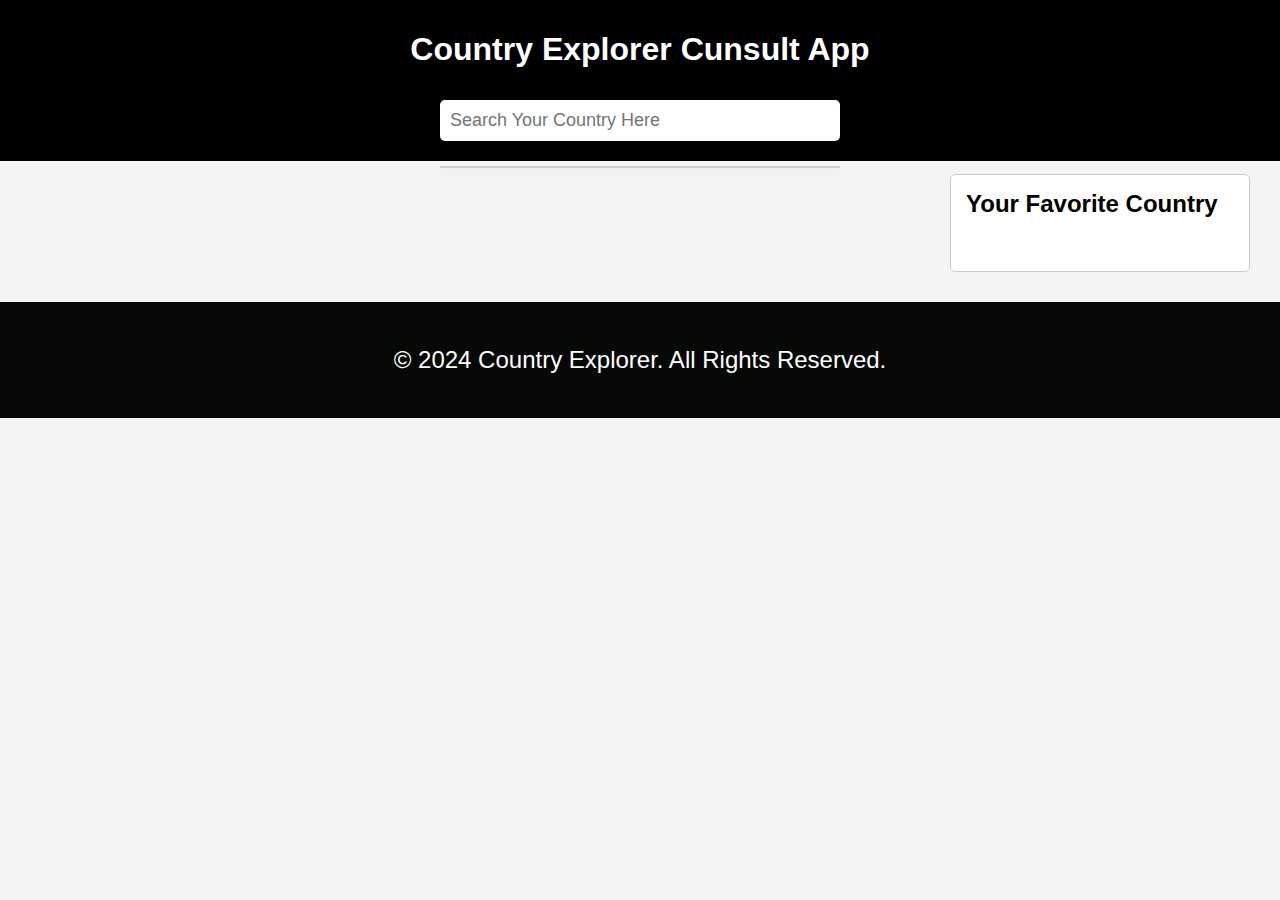
==== index.html @ e8b7948e "first" ====
<!DOCTYPE html>
<html lang="en">
<head>
    <meta charset="UTF-8">
    <meta name="viewport" content="width=device-width, initial-scale=1.0">
    <title>Country Explorer</title>
    <link rel="stylesheet" href="style.css">
    <link rel="icon" href="/favicon.png">
</head>
<body>
    <header>
        <h1>Country Explorer Cunsult App</h1>
        <input type="text" id="search" placeholder="Search Your Country Here" aria-label="Search for a country">
        <div id="suggestions" class="suggestions"></div>
    </header>
    <main>
        <section id="countries" class="countries"></section>
        <aside id="favorites" class="favorites">
            <h2>Your Favorite Country</h2>
            <ul id="favorites-list"></ul>
        </aside>
    </main>
    <footer>
        <p>&copy; 2024 Country Explorer. All Rights Reserved.</p>
    </footer>
    <script src="script.js"></script>
</body>
</html>
---- style.css ----
* {
    box-sizing: border-box;
}

body {
    font-family: Arial, sans-serif;
    margin: 0;
    padding: 0;
    background-color: #f4f4f4;
    /* overflow: hidden;  */
}

header {
    background-color: black;
    position: fixed;
    top: 0;
    z-index: 1000;
    color: white;
    padding: 10px;
    text-align: center;
    width: 100%;
    padding-bottom: 20px;
}

main {
    margin-top: 9rem;
    display: flex;
    flex-wrap: wrap;
    justify-content: space-between;
    padding: 20px;
}

input[type="text"] {
    width: 80%;
    max-width: 400px;
    padding: 10px;
    margin-top: 10px;
    border: none;
    outline: none;
    font-size: 18px;
    border-radius: 5px;
}

.suggestions {
    border: 1px solid #ccc;
    color: #060806;
    text-align: left;
    background: white;
    position: absolute;
    top: 100%;
    left: 50%;
    transform: translateX(-50%);
    width: 80%;
    max-width: 400px;
    z-index: 1000;
    margin-top: 5px;
    box-shadow: 0px 4px 8px rgba(0, 0, 0, 0.1);
}

.suggestion-item {
    padding: 10px;
    cursor: pointer;
}

.suggestion-item:hover {
    background-color: #eaeaea;
}

.countries {
    flex: 1;
    display: flex;
    flex-wrap: wrap;
    justify-content: center;
    overflow-y: auto; /* Enables scrolling */
    max-height: 67.8vh; 
    padding: 20px;
}

.country-card {
    background: white;
    border: 1px solid #ccc;
    border-radius: 5px;
    margin: 10px;
    padding: 15px;
    width: calc(25% - 40px);
    text-align: center;
    transition: transform 0.2s;
}
.country-card img {
    width: 100%;
    height: 200px;
    object-fit: cover;
    border-radius: 5px;
}

.country-card:hover {
    transform: scale(1.05);
}

#favorites-list {
    font-size: large;
    font-weight: 600;
    list-style: none;
    overflow-y: auto; /* Enables scrolling */
    max-height: 40vh; /* Limits height to make it scrollable */
    padding: 0;
}

.favorites {
    width: 100%;
    max-width: 300px;
    background: #fff;
    padding: 15px;
    border: 1px solid #ccc;
    border-radius: 5px;
    margin: 10px;
}

.favorites h2 {
    margin-top: 0;
}
.remove-favorite {
    background-color: transparent;
    border: none;
    color: #dc3545; /* Bootstrap danger color */
    cursor: pointer;
    margin-left: 10px;
    font-weight: bold;
}

footer {
    text-align: center;
    padding: 20px;
    font-size: x-large;
    background-color: #060806;
    color: white;
}

.add {
    background-color: transparent;
    border: 1px solid #dc3545;
    border-radius: 12px;
    transition: all .15s ease-in-out;
    color: #dc3545;
    font-weight: 300;
    padding: 7px 20px;
}

.add:hover {
    box-shadow: 0 0 10px 0 #dc3545 inset, 0 0 20px 2px #dc3545;
    border: 3px solid #dc3545;
}

.button-group {
    display: flex;
    gap: 10px;
    margin-top: 10px;
}

.button-group button,
.button-group .learn-more {
    flex: 1;
    padding: 8px;
    text-align: center;
    cursor: pointer;
}

.button-group .learn-more {
    background-color: transparent;
    border: 1px solid #28a745;
    border-radius: 10px;
    font-size: small;
    color: #28a745;
    transition: all .15s ease-in-out;
    text-decoration: none;
    /* font-weight: 600; */
    padding: 7px 20px;
}

.button-group .learn-more:hover {
    box-shadow: 0 0 10px 0 #28a745 inset, 0 0 20px 2px #28a745;
    border: 3px solid #28a745;
}

/* Media Queries for Responsive Design */
@media (max-width: 768px) {
    header {
        padding: 10px;
    }

    input[type="text"] {
        width: 90%;
        margin: 10px auto;
    }

    .suggestions {
        width: 90%;
        max-width: none;
    }

    .country-card {
        width: calc(50% - 40px); 
    }

    .favorites {
        max-width: 90%;
        margin: 0 auto;
    }
}

@media (max-width: 480px) {
    .country-card {
        width: 100%; /
    }

    .suggestions {
        width: 90%;
        max-width: none;
    }

    .favorites {
        max-width: 100%;
    }
}
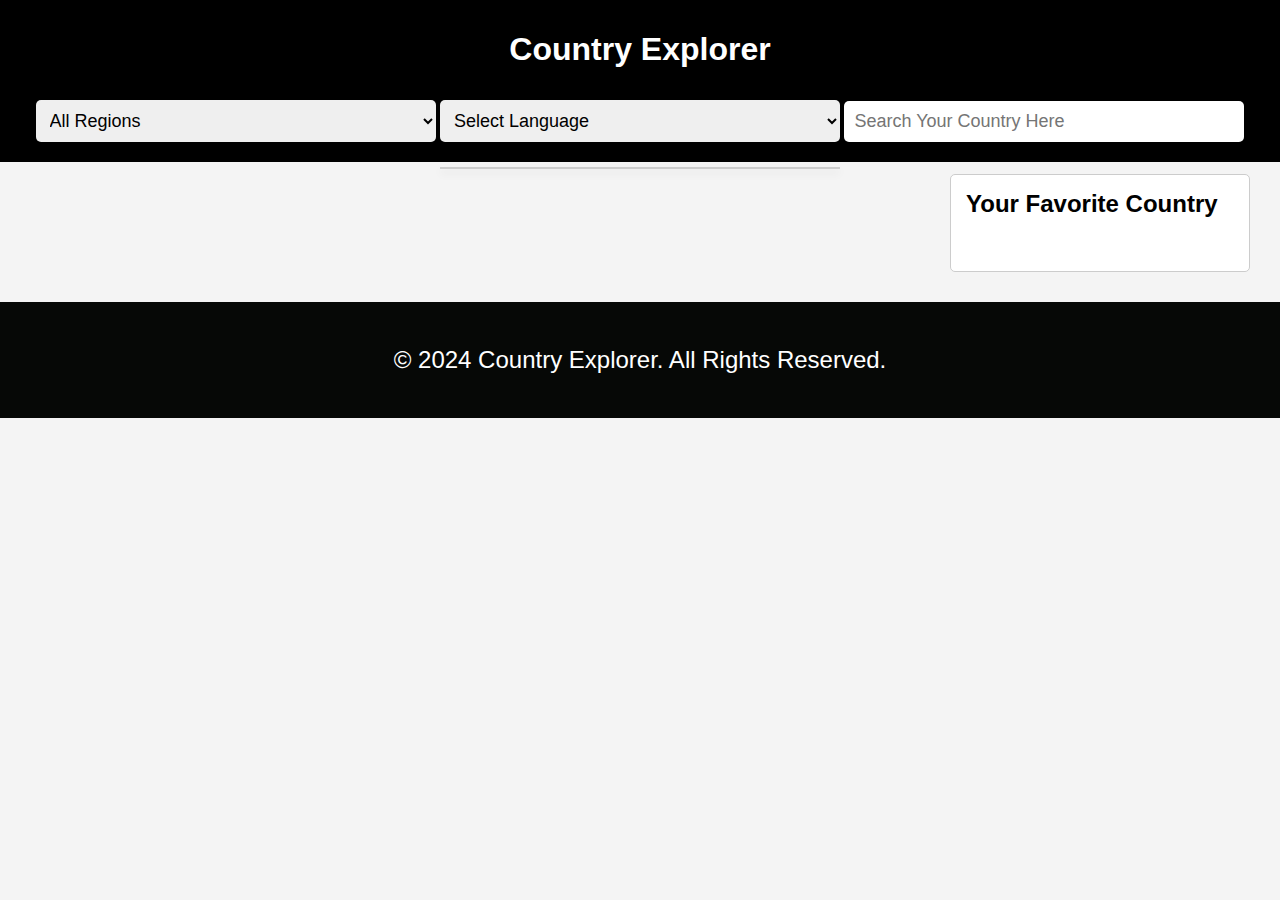
==== commit 565f4b95: "faverate section added" ====
--- a/index.html
+++ b/index.html
@@ -6,13 +6,167 @@
     <title>Country Explorer</title>
     <link rel="stylesheet" href="style.css">
     <link rel="icon" href="/favicon.png">
+    <link rel="stylesheet" href="https://cdnjs.cloudflare.com/ajax/libs/font-awesome/6.6.0/css/all.min.css">
 </head>
 <body>
     <header>
-        <h1>Country Explorer Cunsult App</h1>
+        <h1>Country Explorer</h1>
+        <select id="region-filter">
+            <option value="all">All Regions</option>
+            <option value="Africa">Africa</option>
+            <option value="Americas">Americas</option>
+            <option value="Asia">Asia</option>
+            <option value="Europe">Europe</option>
+            <option value="Oceania">Oceania</option>
+            <option value="Middle East">Middle East</option>
+            <option value="North America">North America</option>
+            <option value="South America">South America</option>
+            <option value="Central America">Central America</option>
+            <option value="Caribbean">Caribbean</option>
+            <option value="Western Africa">Western Africa</option>
+            <option value="Eastern Africa">Eastern Africa</option>
+            <option value="Northern Africa">Northern Africa</option>
+            <option value="Southern Africa">Southern Africa</option>
+            <option value="Central Africa">Central Africa</option>
+            <option value="Western Europe">Western Europe</option>
+            <option value="Eastern Europe">Eastern Europe</option>
+            <option value="Northern Europe">Northern Europe</option>
+            <option value="Southern Europe">Southern Europe</option>
+            <option value="Central Europe">Central Europe</option>
+            <option value="East Asia">East Asia</option>
+            <option value="South Asia">South Asia</option>
+            <option value="Southeast Asia">Southeast Asia</option>
+            <option value="Central Asia">Central Asia</option>
+            <option value="Sub-Saharan Africa">Sub-Saharan Africa</option>
+            <option value="Polynesia">Polynesia</option>
+            <option value="Micronesia">Micronesia</option>
+            <option value="Melanesia">Melanesia</option>
+            <option value="Arctic">Arctic</option>
+            <option value="Antarctica">Antarctica</option>
+            <option value="Baltic States">Baltic States</option>
+            <option value="Scandinavia">Scandinavia</option>
+            <option value="Nordic Countries">Nordic Countries</option>
+            <option value="Iberian Peninsula">Iberian Peninsula</option>
+            <option value="Balkans">Balkans</option>
+            <option value="Caucasus">Caucasus</option>
+            <option value="Gulf States">Gulf States</option>
+            <option value="Levant">Levant</option>
+            <option value="Maghreb">Maghreb</option>
+            <option value="Horn of Africa">Horn of Africa</option>
+            <option value="Sahara Desert Region">Sahara Desert Region</option>
+            <option value="Great Lakes Region">Great Lakes Region</option>
+            <option value="Amazon Basin">Amazon Basin</option>
+            <option value="Andean Region">Andean Region</option>
+            <option value="Patagonia">Patagonia</option>
+            <option value="West Indies">West Indies</option>
+            <option value="British Isles">British Isles</option>
+            <option value="Apennine Peninsula">Apennine Peninsula</option>
+            <option value="Black Sea Region">Black Sea Region</option>
+            <option value="Caspian Region">Caspian Region</option>
+            <option value="Red Sea Region">Red Sea Region</option>
+            <option value="Great Rift Valley">Great Rift Valley</option>
+            <option value="Ganges Basin">Ganges Basin</option>
+            <option value="Mekong Region">Mekong Region</option>
+            <option value="Indochina Peninsula">Indochina Peninsula</option>
+            <option value="Malay Archipelago">Malay Archipelago</option>
+            <option value="Himalayan Region">Himalayan Region</option>
+            <option value="Tibetan Plateau">Tibetan Plateau</option>
+            <option value="Silk Road Region">Silk Road Region</option>
+            <option value="Fertile Crescent">Fertile Crescent</option>
+            <option value="Mediterranean Region">Mediterranean Region</option>
+            <option value="Siberia">Siberia</option>
+            <option value="Lapland">Lapland</option>
+            <option value="Sahel">Sahel</option>
+            <option value="Southern Cone">Southern Cone</option>
+            <option value="Territory of Guiana">Territory of Guiana</option>
+            <option value="Highlands">Highlands</option>
+            <option value="Rocky Mountains">Rocky Mountains</option>
+            <option value="Great Plains">Great Plains</option>
+            <option value="Appalachian Region">Appalachian Region</option>
+            <option value="Ural Mountains">Ural Mountains</option>
+            <option value="Congo Basin">Congo Basin</option>
+            <option value="Kalahari Desert">Kalahari Desert</option>
+            <option value="West Africa">West Africa</option>
+            <option value="East Africa">East Africa</option>
+            <option value="North Africa">North Africa</option>
+            <option value="Southwest Asia">Southwest Asia</option>
+        </select>
+        
+        <select id="language-filter">
+            <option value="">Select Language</option>
+            <option value="English">English</option>
+            <option value="Spanish">Spanish</option>
+            <option value="French">French</option>
+            <option value="Chinese">Chinese</option>
+            <option value="Arabic">Arabic</option>
+            <option value="Portuguese">Portuguese</option>
+            <option value="Russian">Russian</option>
+            <option value="Japanese">Japanese</option>
+            <option value="German">German</option>
+            <option value="Korean">Korean</option>
+            <option value="Italian">Italian</option>
+            <option value="Hindi">Hindi</option>
+            <option value="Bengali">Bengali</option>
+            <option value="Punjabi">Punjabi</option>
+            <option value="Urdu">Urdu</option>
+            <option value="Vietnamese">Vietnamese</option>
+            <option value="Turkish">Turkish</option>
+            <option value="Persian">Persian</option>
+            <option value="Swahili">Swahili</option>
+            <option value="Tamil">Tamil</option>
+            <option value="Telugu">Telugu</option>
+            <option value="Marathi">Marathi</option>
+            <option value="Gujarati">Gujarati</option>
+            <option value="Polish">Polish</option>
+            <option value="Ukrainian">Ukrainian</option>
+            <option value="Malay">Malay</option>
+            <option value="Dutch">Dutch</option>
+            <option value="Greek">Greek</option>
+            <option value="Czech">Czech</option>
+            <option value="Romanian">Romanian</option>
+            <option value="Hungarian">Hungarian</option>
+            <option value="Swedish">Swedish</option>
+            <option value="Finnish">Finnish</option>
+            <option value="Danish">Danish</option>
+            <option value="Norwegian">Norwegian</option>
+            <option value="Thai">Thai</option>
+            <option value="Hebrew">Hebrew</option>
+            <option value="Bulgarian">Bulgarian</option>
+            <option value="Serbian">Serbian</option>
+            <option value="Croatian">Croatian</option>
+            <option value="Slovak">Slovak</option>
+            <option value="Bosnian">Bosnian</option>
+            <option value="Afrikaans">Afrikaans</option>
+            <option value="Amharic">Amharic</option>
+            <option value="Filipino">Filipino</option>
+            <option value="Burmese">Burmese</option>
+            <option value="Khmer">Khmer</option>
+            <option value="Lao">Lao</option>
+            <option value="Nepali">Nepali</option>
+            <option value="Sinhala">Sinhala</option>
+            <option value="Pashto">Pashto</option>
+            <option value="Azerbaijani">Azerbaijani</option>
+            <option value="Albanian">Albanian</option>
+            <option value="Armenian">Armenian</option>
+            <option value="Georgian">Georgian</option>
+            <option value="Mongolian">Mongolian</option>
+            <option value="Zulu">Zulu</option>
+            <option value="Xhosa">Xhosa</option>
+            <option value="Hausa">Hausa</option>
+            <option value="Yoruba">Yoruba</option>
+            <option value="Igbo">Igbo</option>
+            <option value="Tigrinya">Tigrinya</option>
+            <option value="Somali">Somali</option>
+            <option value="Maori">Maori</option>
+            <option value="Samoan">Samoan</option>
+            <option value="Tongan">Tongan</option>
+            <option value="Fijian">Fijian</option>
+        </select>
+        
         <input type="text" id="search" placeholder="Search Your Country Here" aria-label="Search for a country">
         <div id="suggestions" class="suggestions"></div>
     </header>
+    
     <main>
         <section id="countries" class="countries"></section>
         <aside id="favorites" class="favorites">
--- a/style.css
+++ b/style.css
@@ -20,6 +20,16 @@
     text-align: center;
     width: 100%;
     padding-bottom: 20px;
+}
+#region-filter, #language-filter{
+    width: 80%;
+    max-width: 400px;
+    padding: 10px;
+    margin-top: 10px;
+    border: none;
+    outline: none;
+    font-size: 18px;
+    border-radius: 5px;
 }
 
 main {
@@ -122,7 +132,7 @@
 .remove-favorite {
     background-color: transparent;
     border: none;
-    color: #dc3545; /* Bootstrap danger color */
+    color: #dc3545;
     cursor: pointer;
     margin-left: 10px;
     font-weight: bold;
@@ -138,19 +148,16 @@
 
 .add {
     background-color: transparent;
+    border: none;
+    font-size: xx-large;
+    color: #dc3545;
+    font-weight: 600;
+}
+.remove-favorite{
     border: 1px solid #dc3545;
-    border-radius: 12px;
-    transition: all .15s ease-in-out;
-    color: #dc3545;
-    font-weight: 300;
-    padding: 7px 20px;
-}
-
-.add:hover {
-    box-shadow: 0 0 10px 0 #dc3545 inset, 0 0 20px 2px #dc3545;
-    border: 3px solid #dc3545;
-}
-
+    padding: 2px 4px;
+    border-radius: 50%;
+}
 .button-group {
     display: flex;
     gap: 10px;
@@ -169,12 +176,12 @@
     background-color: transparent;
     border: 1px solid #28a745;
     border-radius: 10px;
-    font-size: small;
+    font-size: large;
     color: #28a745;
     transition: all .15s ease-in-out;
     text-decoration: none;
-    /* font-weight: 600; */
-    padding: 7px 20px;
+    font-weight: 600;
+    padding: 15px;
 }
 
 .button-group .learn-more:hover {
@@ -221,4 +228,7 @@
     .favorites {
         max-width: 100%;
     }
-}
+    #region-filter, #language-filter{
+        width: 90%;
+    }
+}
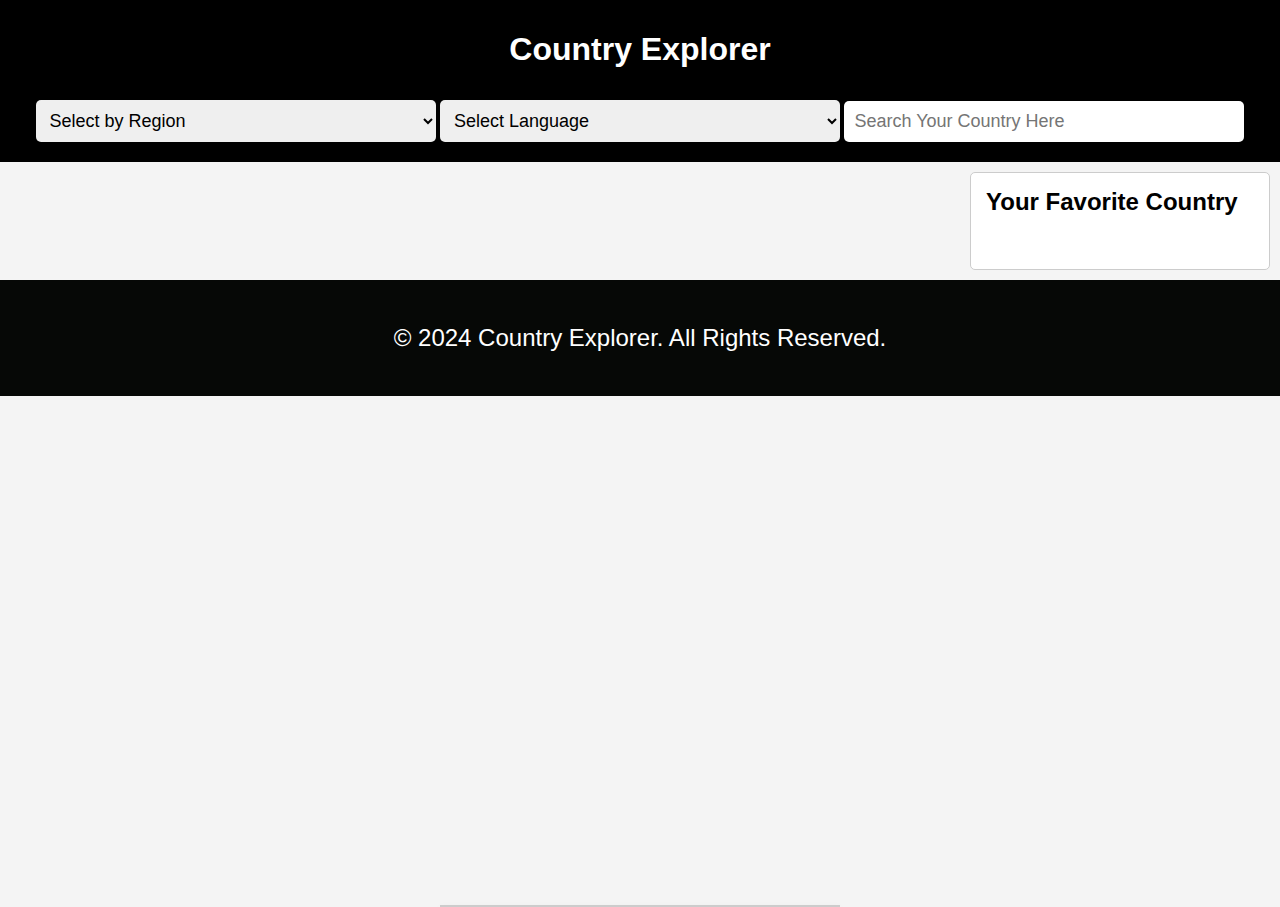
==== commit 97aa8c8b: "faverate section added" ====
--- a/index.html
+++ b/index.html
@@ -1,5 +1,6 @@
 <!DOCTYPE html>
 <html lang="en">
+
 <head>
     <meta charset="UTF-8">
     <meta name="viewport" content="width=device-width, initial-scale=1.0">
@@ -8,90 +9,20 @@
     <link rel="icon" href="/favicon.png">
     <link rel="stylesheet" href="https://cdnjs.cloudflare.com/ajax/libs/font-awesome/6.6.0/css/all.min.css">
 </head>
+
 <body>
     <header>
         <h1>Country Explorer</h1>
         <select id="region-filter">
-            <option value="all">All Regions</option>
+            <option value="all">Select by Region</option>
             <option value="Africa">Africa</option>
+            <option value="Antarctic">Antarctic</option>
             <option value="Americas">Americas</option>
             <option value="Asia">Asia</option>
             <option value="Europe">Europe</option>
             <option value="Oceania">Oceania</option>
-            <option value="Middle East">Middle East</option>
-            <option value="North America">North America</option>
-            <option value="South America">South America</option>
-            <option value="Central America">Central America</option>
-            <option value="Caribbean">Caribbean</option>
-            <option value="Western Africa">Western Africa</option>
-            <option value="Eastern Africa">Eastern Africa</option>
-            <option value="Northern Africa">Northern Africa</option>
-            <option value="Southern Africa">Southern Africa</option>
-            <option value="Central Africa">Central Africa</option>
-            <option value="Western Europe">Western Europe</option>
-            <option value="Eastern Europe">Eastern Europe</option>
-            <option value="Northern Europe">Northern Europe</option>
-            <option value="Southern Europe">Southern Europe</option>
-            <option value="Central Europe">Central Europe</option>
-            <option value="East Asia">East Asia</option>
-            <option value="South Asia">South Asia</option>
-            <option value="Southeast Asia">Southeast Asia</option>
-            <option value="Central Asia">Central Asia</option>
-            <option value="Sub-Saharan Africa">Sub-Saharan Africa</option>
-            <option value="Polynesia">Polynesia</option>
-            <option value="Micronesia">Micronesia</option>
-            <option value="Melanesia">Melanesia</option>
-            <option value="Arctic">Arctic</option>
-            <option value="Antarctica">Antarctica</option>
-            <option value="Baltic States">Baltic States</option>
-            <option value="Scandinavia">Scandinavia</option>
-            <option value="Nordic Countries">Nordic Countries</option>
-            <option value="Iberian Peninsula">Iberian Peninsula</option>
-            <option value="Balkans">Balkans</option>
-            <option value="Caucasus">Caucasus</option>
-            <option value="Gulf States">Gulf States</option>
-            <option value="Levant">Levant</option>
-            <option value="Maghreb">Maghreb</option>
-            <option value="Horn of Africa">Horn of Africa</option>
-            <option value="Sahara Desert Region">Sahara Desert Region</option>
-            <option value="Great Lakes Region">Great Lakes Region</option>
-            <option value="Amazon Basin">Amazon Basin</option>
-            <option value="Andean Region">Andean Region</option>
-            <option value="Patagonia">Patagonia</option>
-            <option value="West Indies">West Indies</option>
-            <option value="British Isles">British Isles</option>
-            <option value="Apennine Peninsula">Apennine Peninsula</option>
-            <option value="Black Sea Region">Black Sea Region</option>
-            <option value="Caspian Region">Caspian Region</option>
-            <option value="Red Sea Region">Red Sea Region</option>
-            <option value="Great Rift Valley">Great Rift Valley</option>
-            <option value="Ganges Basin">Ganges Basin</option>
-            <option value="Mekong Region">Mekong Region</option>
-            <option value="Indochina Peninsula">Indochina Peninsula</option>
-            <option value="Malay Archipelago">Malay Archipelago</option>
-            <option value="Himalayan Region">Himalayan Region</option>
-            <option value="Tibetan Plateau">Tibetan Plateau</option>
-            <option value="Silk Road Region">Silk Road Region</option>
-            <option value="Fertile Crescent">Fertile Crescent</option>
-            <option value="Mediterranean Region">Mediterranean Region</option>
-            <option value="Siberia">Siberia</option>
-            <option value="Lapland">Lapland</option>
-            <option value="Sahel">Sahel</option>
-            <option value="Southern Cone">Southern Cone</option>
-            <option value="Territory of Guiana">Territory of Guiana</option>
-            <option value="Highlands">Highlands</option>
-            <option value="Rocky Mountains">Rocky Mountains</option>
-            <option value="Great Plains">Great Plains</option>
-            <option value="Appalachian Region">Appalachian Region</option>
-            <option value="Ural Mountains">Ural Mountains</option>
-            <option value="Congo Basin">Congo Basin</option>
-            <option value="Kalahari Desert">Kalahari Desert</option>
-            <option value="West Africa">West Africa</option>
-            <option value="East Africa">East Africa</option>
-            <option value="North Africa">North Africa</option>
-            <option value="Southwest Asia">Southwest Asia</option>
         </select>
-        
+
         <select id="language-filter">
             <option value="">Select Language</option>
             <option value="English">English</option>
@@ -162,11 +93,11 @@
             <option value="Tongan">Tongan</option>
             <option value="Fijian">Fijian</option>
         </select>
-        
+
         <input type="text" id="search" placeholder="Search Your Country Here" aria-label="Search for a country">
         <div id="suggestions" class="suggestions"></div>
     </header>
-    
+
     <main>
         <section id="countries" class="countries"></section>
         <aside id="favorites" class="favorites">
@@ -179,4 +110,5 @@
     </footer>
     <script src="script.js"></script>
 </body>
-</html>
+
+</html>--- a/style.css
+++ b/style.css
@@ -12,9 +12,7 @@
 
 header {
     background-color: black;
-    position: fixed;
-    top: 0;
-    z-index: 1000;
+
     color: white;
     padding: 10px;
     text-align: center;
@@ -33,11 +31,8 @@
 }
 
 main {
-    margin-top: 9rem;
     display: flex;
     flex-wrap: wrap;
-    justify-content: space-between;
-    padding: 20px;
 }
 
 input[type="text"] {
@@ -111,8 +106,8 @@
     font-size: large;
     font-weight: 600;
     list-style: none;
-    overflow-y: auto; /* Enables scrolling */
-    max-height: 40vh; /* Limits height to make it scrollable */
+    overflow-y: auto; 
+    max-height: 40vh;
     padding: 0;
 }
 
@@ -154,7 +149,7 @@
     font-weight: 600;
 }
 .remove-favorite{
-    border: 1px solid #dc3545;
+    /* border: 1px solid #dc3545; */
     padding: 2px 4px;
     border-radius: 50%;
 }
@@ -176,7 +171,7 @@
     background-color: transparent;
     border: 1px solid #28a745;
     border-radius: 10px;
-    font-size: large;
+    font-size: medium;
     color: #28a745;
     transition: all .15s ease-in-out;
     text-decoration: none;
@@ -189,7 +184,17 @@
     border: 3px solid #28a745;
 }
 
+
 /* Media Queries for Responsive Design */
+@media (max-width:1024px) {
+    main{
+        flex-direction: column-reverse;
+    }
+    .favorites {
+        width: 100%;
+        margin: 0 auto;
+    }
+}
 @media (max-width: 768px) {
     header {
         padding: 10px;
@@ -209,10 +214,7 @@
         width: calc(50% - 40px); 
     }
 
-    .favorites {
-        max-width: 90%;
-        margin: 0 auto;
-    }
+
 }
 
 @media (max-width: 480px) {
